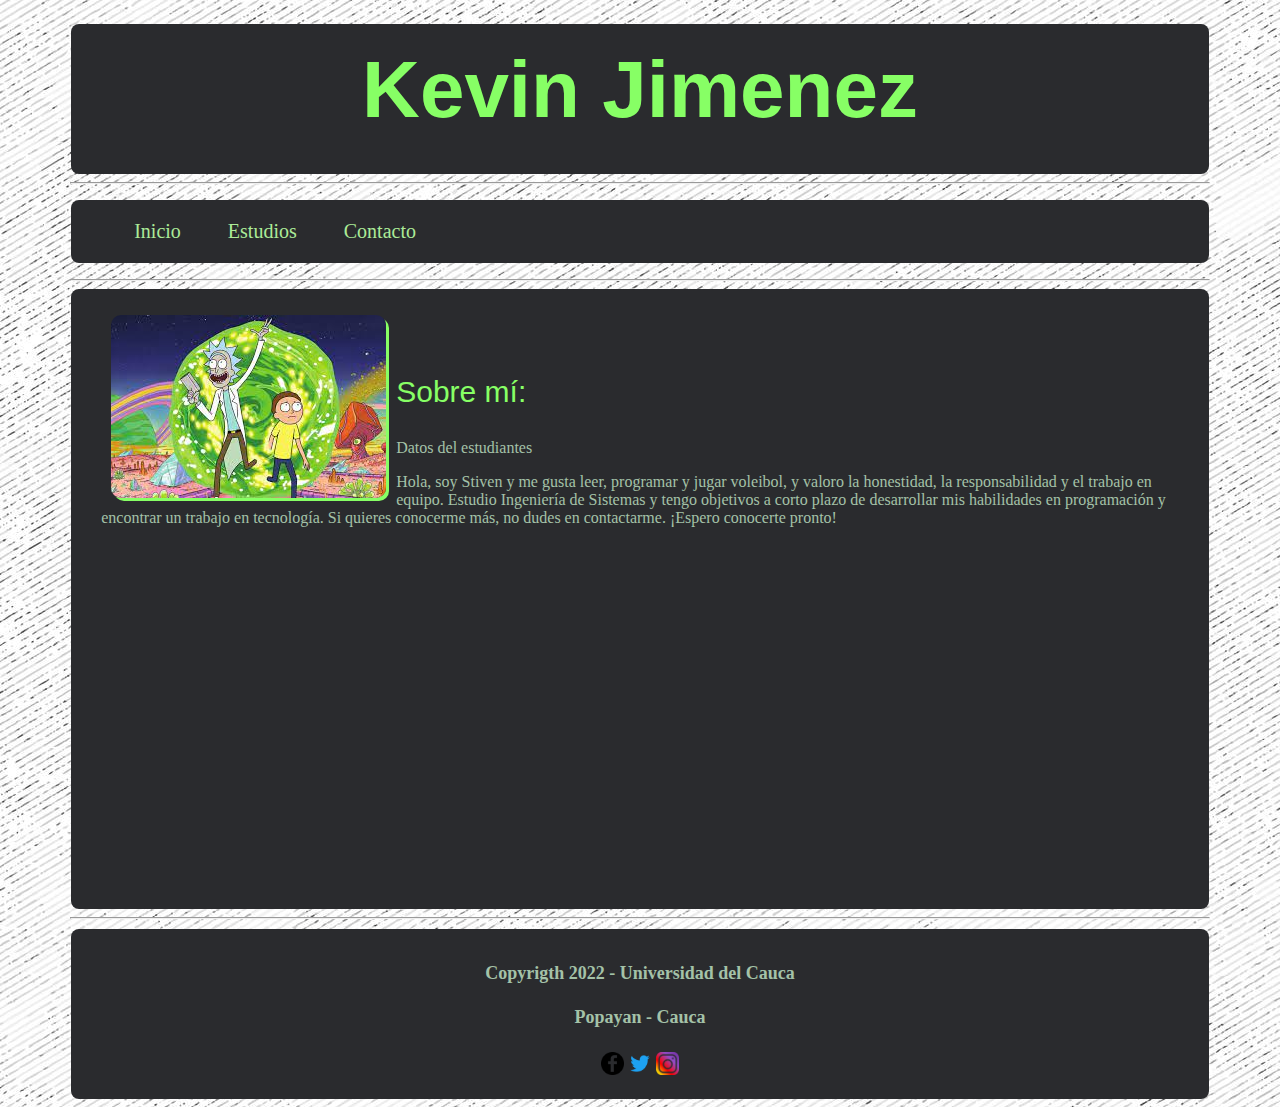
==== index.html @ d3536332 "inicio pagina personal" ====
<!DOCTYPE html>

<html>

    <head>
        <meta charset="utf-8">
        <meta name="description" content="template initial">
        <link rel="stylesheet" href="estilos/style.css">
        <script src="scripts/actions.js"></script> 
        <title>Estudiante Unicauca</title>
    </head>
    
    <body>
    
        <header id="hd-cabecera">

            <a href="index.html"><h1>Kevin Jimenez</h1></a>

        </header>
        
        <hr>
        
        <nav id="nav-navegacion">
            
            <ul ls-navegacion>
                <li id="link-nav"><a href="index.html">Inicio</a></li>
                <li id="link-nav"><a href="estudios.html">Estudios</a></li>
                <li id="link-nav"><a href="contacto.html">Contacto</a></li>
            </ul>

        </nav>

        <hr>
        
        <section id="section-contenido">
       
            <section>
 
                <section id="section-img">
                    <figure>
                        <img id="img-elmo" src="archivos/Img-index_2.jpg" alt="archivos/elmo.png">
                    </figure>
                </section>

                <article id="article-1">
                    <header id="article-header"><h3>Sobre mí:</h3></header>
                    <p>Datos del estudiantes
                    </p>

                    <p>Hola, soy Stiven y me gusta leer, programar y jugar voleibol, y valoro la honestidad, la responsabilidad y el trabajo en equipo. Estudio Ingeniería de Sistemas y tengo objetivos a corto plazo de desarrollar mis habilidades en programación y encontrar un trabajo en tecnología. Si quieres conocerme más, no dudes en contactarme. ¡Espero conocerte pronto!</section>
                    </p>
                </article>
            </section>
       
        </section>

        <hr>
        
        <footer id="footer-redes">
            <h4>Copyrigth 2022 - Universidad del Cauca</h4>
            <h4>Popayan - Cauca</h4>

            <a href="https://es-la.facebook.com/"><img src="archivos/facebook.png" alt="Facebook" width="2%"></a>
            <a href="https://twitter.com/?lang=es"><img src="archivos/twitter.png" alt="Twitter" width="2%"></a>
            <a href="https://www.instagram.com/"><img src="archivos/instagram.png" alt="Instagram" width="2%"></a>
        </footer>


    </body>

</html>
---- estilos/style.css ----
@charset "utf-8";

body{
    background: url('media/background.jpg');
}

#hd-cabecera{
    background-color:  #2A2B2E;
    height: 150px;
    max-width: 90%;
    margin-left: auto;
    margin-right: auto;
    margin-top: -30px;
    border-radius: 8px;
    text-align: center;

}

#hd-cabecera h1{
    padding-top: 20px;
    color: #87FF65;
    font: bold 80px arial;
}

#hd-cabecera a{
    text-decoration: none;
}

h3{
    color: #87FF65;
    font: 30px arial;
    align-self: center;
}

#nav-navegacion{
    list-style: none;
    background:  #2A2B2E;
    padding: 0px;
    max-width: 90%;
    margin: auto;
    margin-top: 10px;
    border-radius: 8px;
}

#nav-navegacion li a{
    text-decoration: none;  
    font-size: 20px;
    color: #ACEB98;
    padding: 20px;
    display: block;
    border-radius: 30px;
}

#nav-navegacion li{
    display: inline-block;
    text-align: center;
    background-color: #2A2B2E;
}

#nav-navegacion li a:hover{
    background: #5A5A66;
    color: #87FF65;
    border-radius: 5px;
}


#section-contenido{
    max-width: 90%;
    margin: auto;
    background-color: #2A2B2E;
    min-height: 600px;
    border-radius: 8px;
    padding-top: 10px;
    padding-bottom: 10px;
    color: #A4C2A8;
}

table{
    margin-top: 30px;
    margin-bottom: 30px;
}

table, th, td {
    border: 1px solid #ACEB98;
    background-color: #5A5A66;
    width: 60%;
    margin-left: auto;
    margin-right: auto;
    padding: 2px;
}

#titulo-tabla{
    color: #87FF65;
    font-weight: bold;
}



#section-img img{
    max-width: 310px;
    border-radius: 10px;
    margin-right: 10px;
    box-shadow: 3px 3px #87FF65;
}


#article-1{
    padding: 30px;
}

#article-2{
    padding: 30px;
    font-size: large;
}

#article-3{
    padding: 30px;
    font-size: 20px;
}

#article-4{
    padding: 30px;
    font-size: 20px;
    font-weight: bold;
    width: 90%;
    margin: auto;
    border-radius: 8px;
    opacity: 0.8;
    color: #ACEB98;
}

#article-5{
    padding: 30px;
    font-size: 20px;
    font-weight: bold;
    width: 90%;
    margin: auto;
    color: #ACEB98;
}

#li-projects{
    padding: 10px;
    font-size: 22px;
    font-weight: bold;
    color: #87FF65;
}

#img-elmo{
    float: left;
    
}

hr{
    max-width: 90%;
    
}

#footer-redes{
    background-color: #2A2B2E;
    color: #A4C2A8;
    clear: both;
    margin-top: 40px;
    height: 160px;
    border: 30px;
    margin: auto;
    max-width: 90%;
    text-align: center;
    font-size: 18px;
    padding-top: 10px;
    margin-top: 10px;
    border-radius: 8px;
}

img{
    opacity: 0.5;
}

#footer-redes img{
    float: none;
}

#article-4 img{
    margin: 10px;
    border-radius: 8px;
    box-shadow: 3px 3px #87FF65;
}

#img-1{
    grid-area: a;
    width: 327px;
}
#img-2{
    grid-area: b;
    width: 65%;
    float: right;
    height: 490px;
}
#img-3{
    grid-area: c;
    width: 50%;
    height: 331px;
}
#img-4{
    grid-area: d;
    width: 46%;
    float: right;
}


#form-contacto{
    align-items: center;
    width: 90%;
    margin: auto;
}

#form-contacto input{
    margin-bottom: 15px;
    width: 90%;
    margin-top: 5px;
}
#form-contacto textarea{
    margin-bottom: 15px;
    width: 90%;
    margin-top: 5px;
}

#btn-input{
    width: 30%;
    font-weight: bold;
    background-color: #ACEB98;
    height: 40px;
}
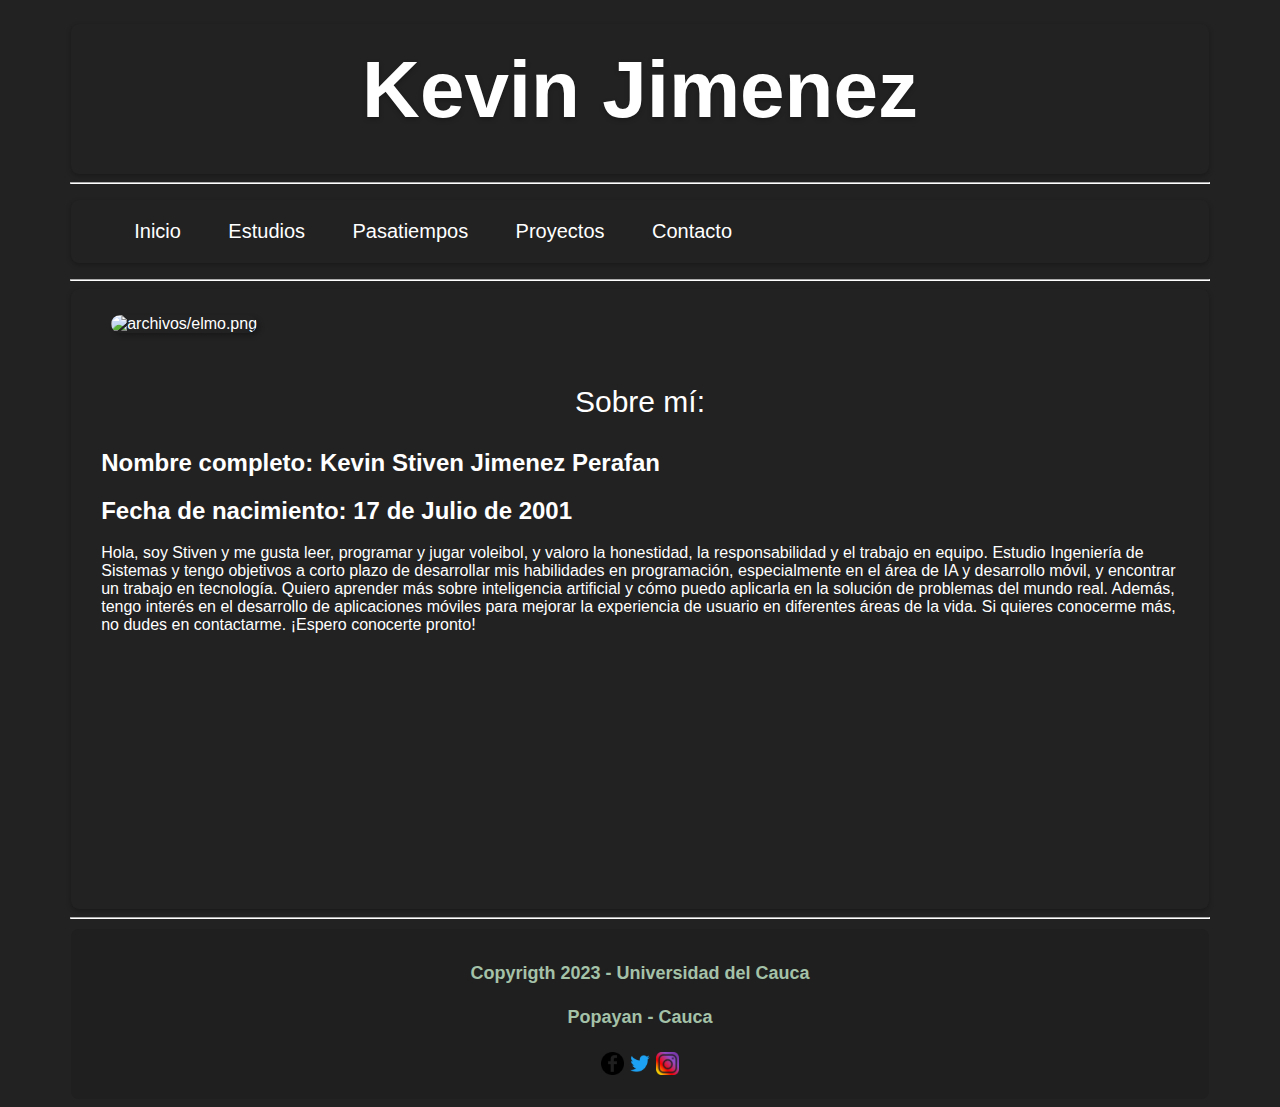
==== commit 76c4e076: "modificacion de los stilos y nuevas secciones" ====
--- a/index.html
+++ b/index.html
@@ -25,6 +25,8 @@
             <ul ls-navegacion>
                 <li id="link-nav"><a href="index.html">Inicio</a></li>
                 <li id="link-nav"><a href="estudios.html">Estudios</a></li>
+                <li id="link-nav"><a href="pasatiempos.html">Pasatiempos</a></li>
+                <li id="link-nav"><a href="proyectos.html">Proyectos</a></li>
                 <li id="link-nav"><a href="contacto.html">Contacto</a></li>
             </ul>
 
@@ -38,16 +40,16 @@
  
                 <section id="section-img">
                     <figure>
-                        <img id="img-elmo" src="archivos/Img-index_2.jpg" alt="archivos/elmo.png">
+                        <img id="img-elmo" src="archivos/fotoKjimenez.jpg" alt="archivos/elmo.png">
                     </figure>
                 </section>
 
                 <article id="article-1">
                     <header id="article-header"><h3>Sobre mí:</h3></header>
-                    <p>Datos del estudiantes
-                    </p>
-
-                    <p>Hola, soy Stiven y me gusta leer, programar y jugar voleibol, y valoro la honestidad, la responsabilidad y el trabajo en equipo. Estudio Ingeniería de Sistemas y tengo objetivos a corto plazo de desarrollar mis habilidades en programación y encontrar un trabajo en tecnología. Si quieres conocerme más, no dudes en contactarme. ¡Espero conocerte pronto!</section>
+                    <h2>Nombre completo: Kevin Stiven Jimenez Perafan</h2>
+                    <h2>Fecha de nacimiento: <time datetime="2001-07-17" pubdate>17 de Julio de 2001</time></h2>
+                    <p>
+                        Hola, soy Stiven y me gusta leer, programar y jugar voleibol, y valoro la honestidad, la responsabilidad y el trabajo en equipo. Estudio Ingeniería de Sistemas y tengo objetivos a corto plazo de desarrollar mis habilidades en programación, especialmente en el área de IA y desarrollo móvil, y encontrar un trabajo en tecnología. Quiero aprender más sobre inteligencia artificial y cómo puedo aplicarla en la solución de problemas del mundo real. Además, tengo interés en el desarrollo de aplicaciones móviles para mejorar la experiencia de usuario en diferentes áreas de la vida. Si quieres conocerme más, no dudes en contactarme. ¡Espero conocerte pronto!
                     </p>
                 </article>
             </section>
@@ -57,12 +59,12 @@
         <hr>
         
         <footer id="footer-redes">
-            <h4>Copyrigth 2022 - Universidad del Cauca</h4>
+            <h4>Copyrigth 2023 - Universidad del Cauca</h4>
             <h4>Popayan - Cauca</h4>
 
-            <a href="https://es-la.facebook.com/"><img src="archivos/facebook.png" alt="Facebook" width="2%"></a>
-            <a href="https://twitter.com/?lang=es"><img src="archivos/twitter.png" alt="Twitter" width="2%"></a>
-            <a href="https://www.instagram.com/"><img src="archivos/instagram.png" alt="Instagram" width="2%"></a>
+            <a href="https://www.facebook.com/Kevin.Stiven.co"><img src="archivos/facebook.png" alt="Facebook" width="2%"></a>
+            <a href="https://twitter.com/Stiven172001"><img src="archivos/twitter.png" alt="Twitter" width="2%"></a>
+            <a href="https://www.instagram.com/stiven1707/"><img src="archivos/instagram.png" alt="Instagram" width="2%"></a>
         </footer>
 
 
--- a/estilos/style.css
+++ b/estilos/style.css
@@ -1,232 +1,247 @@
 @charset "utf-8";
 
-body{
-    background: url('media/background.jpg');
-}
-
-#hd-cabecera{
-    background-color:  #2A2B2E;
-    height: 150px;
-    max-width: 90%;
-    margin-left: auto;
-    margin-right: auto;
-    margin-top: -30px;
-    border-radius: 8px;
-    text-align: center;
-
-}
-
-#hd-cabecera h1{
-    padding-top: 20px;
-    color: #87FF65;
-    font: bold 80px arial;
-}
-
-#hd-cabecera a{
-    text-decoration: none;
-}
-
-h3{
-    color: #87FF65;
-    font: 30px arial;
-    align-self: center;
-}
-
-#nav-navegacion{
-    list-style: none;
-    background:  #2A2B2E;
-    padding: 0px;
-    max-width: 90%;
-    margin: auto;
-    margin-top: 10px;
-    border-radius: 8px;
-}
-
-#nav-navegacion li a{
-    text-decoration: none;  
-    font-size: 20px;
-    color: #ACEB98;
-    padding: 20px;
-    display: block;
-    border-radius: 30px;
-}
-
-#nav-navegacion li{
-    display: inline-block;
-    text-align: center;
-    background-color: #2A2B2E;
-}
-
-#nav-navegacion li a:hover{
-    background: #5A5A66;
-    color: #87FF65;
-    border-radius: 5px;
-}
-
-
-#section-contenido{
-    max-width: 90%;
-    margin: auto;
-    background-color: #2A2B2E;
-    min-height: 600px;
-    border-radius: 8px;
-    padding-top: 10px;
-    padding-bottom: 10px;
-    color: #A4C2A8;
-}
-
-table{
-    margin-top: 30px;
-    margin-bottom: 30px;
-}
-
-table, th, td {
-    border: 1px solid #ACEB98;
-    background-color: #5A5A66;
-    width: 60%;
-    margin-left: auto;
-    margin-right: auto;
-    padding: 2px;
-}
-
-#titulo-tabla{
-    color: #87FF65;
-    font-weight: bold;
-}
-
-
-
-#section-img img{
-    max-width: 310px;
-    border-radius: 10px;
-    margin-right: 10px;
-    box-shadow: 3px 3px #87FF65;
-}
-
-
-#article-1{
-    padding: 30px;
-}
-
-#article-2{
-    padding: 30px;
-    font-size: large;
-}
-
-#article-3{
-    padding: 30px;
-    font-size: 20px;
-}
-
-#article-4{
-    padding: 30px;
-    font-size: 20px;
-    font-weight: bold;
-    width: 90%;
-    margin: auto;
-    border-radius: 8px;
-    opacity: 0.8;
-    color: #ACEB98;
-}
-
-#article-5{
-    padding: 30px;
-    font-size: 20px;
-    font-weight: bold;
-    width: 90%;
-    margin: auto;
-    color: #ACEB98;
-}
-
-#li-projects{
-    padding: 10px;
-    font-size: 22px;
-    font-weight: bold;
-    color: #87FF65;
-}
-
-#img-elmo{
-    float: left;
-    
-}
-
-hr{
-    max-width: 90%;
-    
-}
-
-#footer-redes{
-    background-color: #2A2B2E;
-    color: #A4C2A8;
-    clear: both;
-    margin-top: 40px;
-    height: 160px;
-    border: 30px;
-    margin: auto;
-    max-width: 90%;
-    text-align: center;
-    font-size: 18px;
-    padding-top: 10px;
-    margin-top: 10px;
-    border-radius: 8px;
-}
-
-img{
-    opacity: 0.5;
-}
-
-#footer-redes img{
-    float: none;
-}
-
-#article-4 img{
-    margin: 10px;
-    border-radius: 8px;
-    box-shadow: 3px 3px #87FF65;
-}
-
-#img-1{
-    grid-area: a;
-    width: 327px;
-}
-#img-2{
-    grid-area: b;
-    width: 65%;
-    float: right;
-    height: 490px;
-}
-#img-3{
-    grid-area: c;
-    width: 50%;
-    height: 331px;
-}
-#img-4{
-    grid-area: d;
-    width: 46%;
-    float: right;
-}
-
-
-#form-contacto{
-    align-items: center;
-    width: 90%;
-    margin: auto;
-}
-
-#form-contacto input{
-    margin-bottom: 15px;
-    width: 90%;
-    margin-top: 5px;
-}
-#form-contacto textarea{
-    margin-bottom: 15px;
-    width: 90%;
-    margin-top: 5px;
-}
-
-#btn-input{
-    width: 30%;
-    font-weight: bold;
-    background-color: #ACEB98;
-    height: 40px;
-}+body {
+  background-color: #222222;
+  font-family: Arial, sans-serif;
+  color: #ffffff;
+}
+
+#hd-cabecera {
+  background-color: #222222;
+  height: 150px;
+  max-width: 90%;
+  margin: auto;
+  margin-top: -30px;
+  border-radius: 8px;
+  text-align: center;
+  box-shadow: 0px 2px 5px rgba(0, 0, 0, 0.25);
+}
+
+#hd-cabecera h1 {
+  padding-top: 20px;
+  color: #ffffff;
+  font: bold 80px Arial, sans-serif;
+  text-shadow: 0px 2px 5px rgba(0, 0, 0, 0.25);
+}
+
+#hd-cabecera a {
+  text-decoration: none;
+  color: #ffffff;
+}
+
+h3 {
+  color: #ffffff;
+  font: 30px Arial, sans-serif;
+  text-align: center;
+  margin-top: 40px;
+}
+
+#nav-navegacion {
+  list-style: none;
+  background-color: #222222;
+  padding: 0px;
+  max-width: 90%;
+  margin: auto;
+  margin-top: 10px;
+  border-radius: 8px;
+  box-shadow: 0px 2px 5px rgba(0, 0, 0, 0.25);
+}
+
+#nav-navegacion li a {
+  text-decoration: none;
+  font-size: 20px;
+  color: #ffffff;
+  padding: 20px;
+  display: block;
+  border-radius: 30px;
+}
+
+#nav-navegacion li {
+  display: inline-block;
+  text-align: center;
+  background-color: #222222;
+}
+
+#nav-navegacion li a:hover {
+  background-color: #ffffff;
+  color: #222222;
+  border-radius: 5px;
+  box-shadow: 0px 2px 5px rgba(0, 0, 0, 0.25);
+}
+
+#section-contenido {
+  max-width: 90%;
+  margin: auto;
+  background-color: #222222;
+  min-height: 600px;
+  border-radius: 8px;
+  padding-top: 10px;
+  padding-bottom: 10px;
+  color: #ffffff;
+  box-shadow: 0px 2px 5px rgba(0, 0, 0, 0.25);
+}
+
+table {
+  margin-top: 30px;
+  margin-bottom: 30px;
+  width: 100%;
+  border-collapse: collapse;
+}
+
+table,
+th,
+td {
+  border: 1px solid #ffffff;
+  background-color: #222222;
+  padding: 10px;
+  text-align: center;
+}
+
+#titulo-tabla {
+  color: #ffffff;
+  font-weight: bold;
+}
+
+#section-img img {
+  max-width: 310px;
+  border-radius: 10px;
+  margin-right: 10px;
+  box-shadow: 3px 3px 5px rgba(0, 0, 0, 0.25);
+}
+
+#article-1 {
+  padding: 30px;
+}
+
+#article-2 {
+  padding: 30px;
+  font-size: large;
+}
+
+#article-3 {
+  padding: 30px;
+  font-size: 20px;
+  color: #ffffff;
+}
+
+#article-4 {
+  padding: 30px;
+  font-size: 20px;
+  font-weight: bold;
+  width: 90%;
+  margin: auto;
+  border-radius: 8px;
+  opacity: 0.8;
+  color: #ffffff;
+  background-color: #1f1f1f;
+}
+
+#article-5 {
+  padding: 30px;
+  font-size: 20px;
+  font-weight: bold;
+  width: 90%;
+  margin: auto;
+  color: #ffffff;
+  background-color: #1f1f1f;
+}
+
+#li-projects {
+  padding: 10px;
+  font-size: 22px;
+  font-weight: bold;
+  color: #87ff65;
+}
+
+#img-elmo {
+  float: left;
+}
+
+hr {
+  max-width: 90%;
+  border-color: #ffffff;
+}
+
+#footer-redes {
+  background-color: #1f1f1f;
+  color: #a4c2a8;
+  clear: both;
+  margin-top: 40px;
+  height: 160px;
+  border: 30px;
+  margin: auto;
+  max-width: 90%;
+  text-align: center;
+  font-size: 18px;
+  padding-top: 10px;
+  margin-top: 10px;
+  border-radius: 8px;
+}
+
+img {
+  opacity: 0.5;
+}
+
+#footer-redes img {
+  float: none;
+}
+
+#article-4 img {
+  margin: 10px;
+  border-radius: 8px;
+  box-shadow: 3px 3px #87ff65;
+}
+
+#img-1 {
+  grid-area: a;
+  width: 327px;
+}
+#img-2 {
+  grid-area: b;
+  width: 65%;
+  float: right;
+  height: 490px;
+}
+#img-3 {
+  grid-area: c;
+  width: 50%;
+  height: 331px;
+}
+#img-4 {
+  grid-area: d;
+  width: 46%;
+  float: right;
+}
+
+#form-contacto {
+  align-items: center;
+  width: 90%;
+  margin: auto;
+}
+
+#form-contacto input {
+  margin-bottom: 15px;
+  width: 90%;
+  margin-top: 5px;
+  background-color: #1f1f1f;
+  color: #ffffff;
+  border: 1px solid #ffffff;
+}
+
+#form-contacto textarea {
+  margin-bottom: 15px;
+  width: 90%;
+  margin-top: 5px;
+  background-color: #1f1f1f;
+  color: #ffffff;
+  border: 1px solid #ffffff;
+}
+
+#btn-input {
+  width: 30%;
+  font-weight: bold;
+  background-color: #87ff65;
+  height: 40px;
+  color: #ffffff;
+  border: none;
+}
